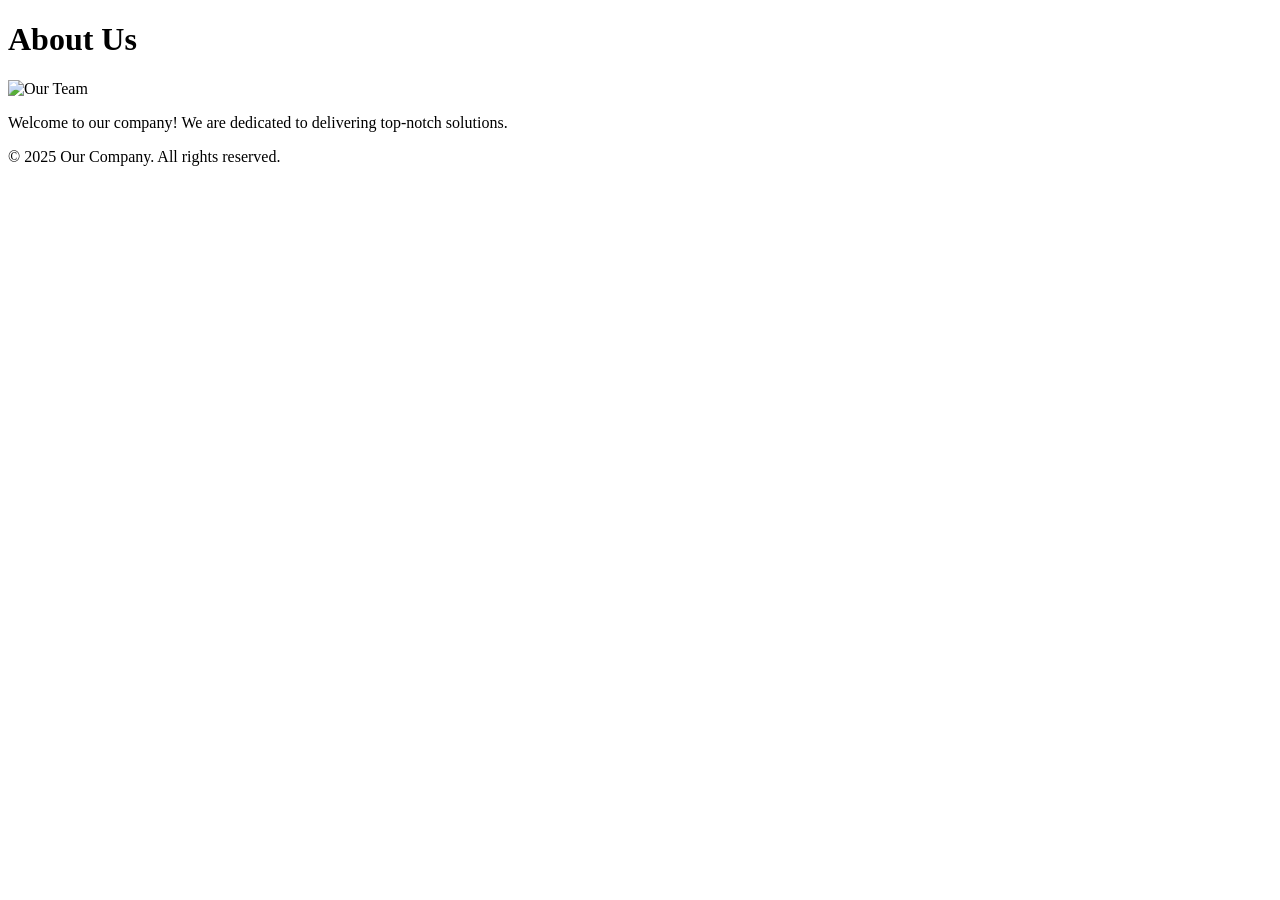
==== src/about.html @ f182e8b7 "Added about html and css" ====
<!DOCTYPE html>
<html lang="en">
<head>
    <meta charset="UTF-8">
    <meta name="viewport" content="width=device-width, initial-scale=1.0">
    <title>About Us</title>
    <link rel="stylesheet" href="about.css">
</head>
<body>
    <header>
        <h1>About Us</h1>
    </header>

    <main>
        <section>
            <img src="team.jpg" alt="Our Team">
            <p>Welcome to our company! We are dedicated to delivering top-notch solutions.</p>
        </section>
    </main>

    <footer>
        <p>&copy; 2025 Our Company. All rights reserved.</p>
    </footer>
</body>
</html>
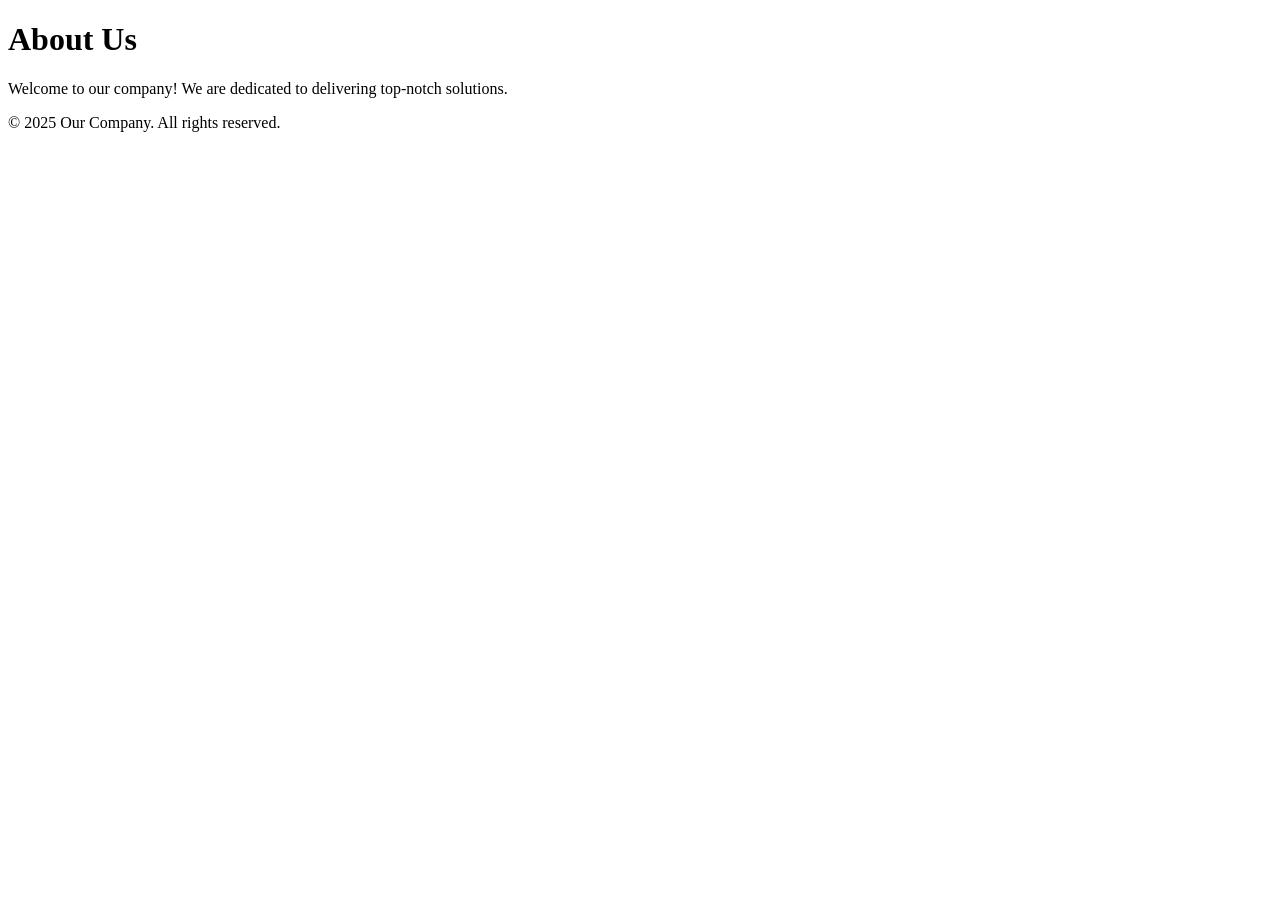
==== commit 3045e066: "Corrected error related too img file" ====
--- a/src/about.html
+++ b/src/about.html
@@ -4,7 +4,7 @@
     <meta charset="UTF-8">
     <meta name="viewport" content="width=device-width, initial-scale=1.0">
     <title>About Us</title>
-    <link rel="stylesheet" href="about.css">
+    <link rel="stylesheet" href="./styles/about.css">
 </head>
 <body>
     <header>
@@ -13,7 +13,7 @@
 
     <main>
         <section>
-            <img src="team.jpg" alt="Our Team">
+            
             <p>Welcome to our company! We are dedicated to delivering top-notch solutions.</p>
         </section>
     </main>
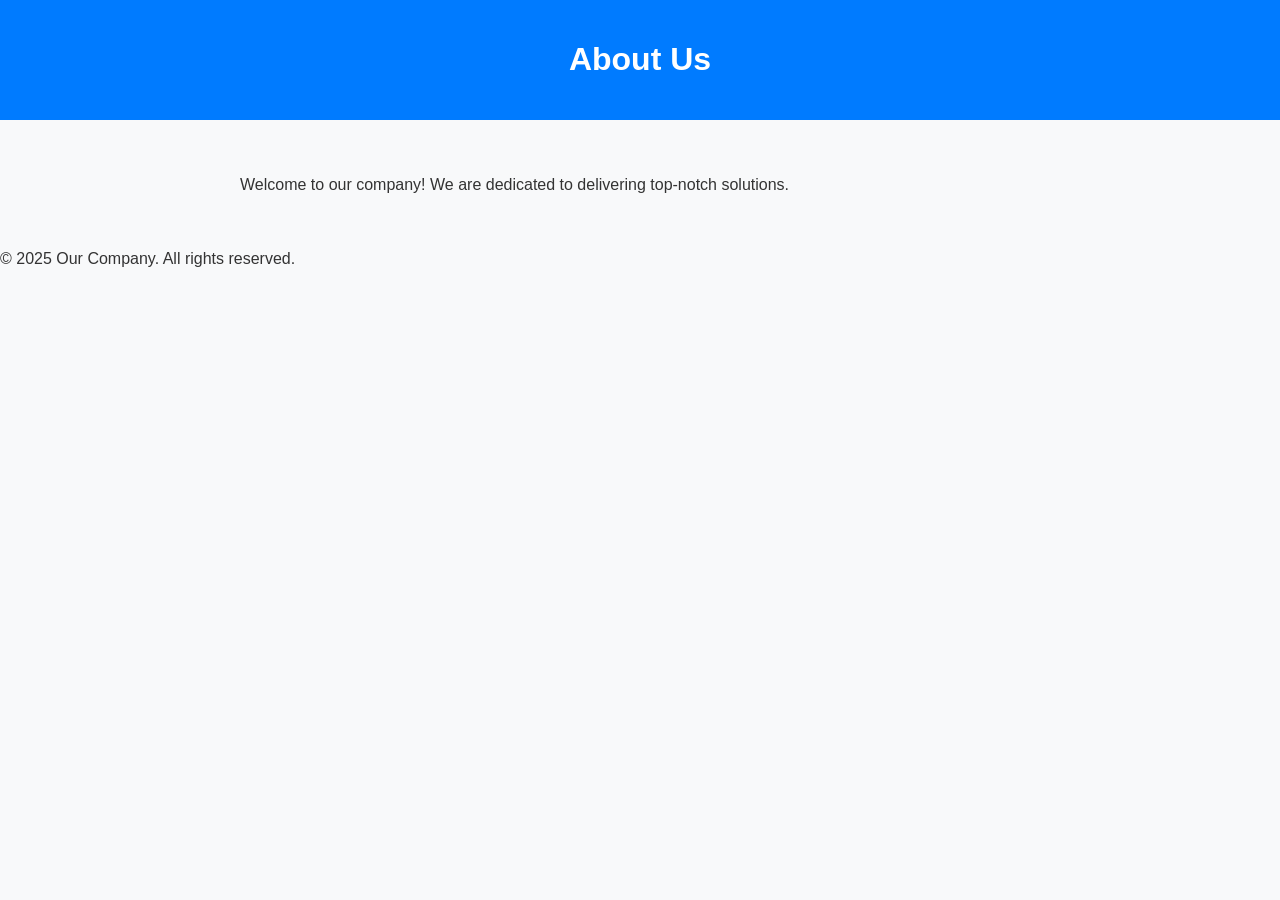
==== commit 8faea40d: "Corrected error  css file again" ====
--- a/src/about.html
+++ b/src/about.html
@@ -4,7 +4,7 @@
     <meta charset="UTF-8">
     <meta name="viewport" content="width=device-width, initial-scale=1.0">
     <title>About Us</title>
-    <link rel="stylesheet" href="./styles/about.css">
+    <link rel="stylesheet" href="../styles/about.css">
 </head>
 <body>
     <header>
--- a/styles/about.css
+++ b/styles/about.css
@@ -0,0 +1,27 @@
+body {
+    font-family: Arial, sans-serif;
+    color: #333;
+    background-color: #f8f9fa;
+    margin: 0;
+    padding: 0;
+}
+
+header {
+    background-color: #007bff;
+    color: #fff;
+    padding: 20px;
+    text-align: center;
+}
+
+main {
+    max-width: 800px;
+    margin: 20px auto;
+    padding: 20px;
+}
+
+img {
+    width: 100%;
+    height: auto;
+}
+
+
